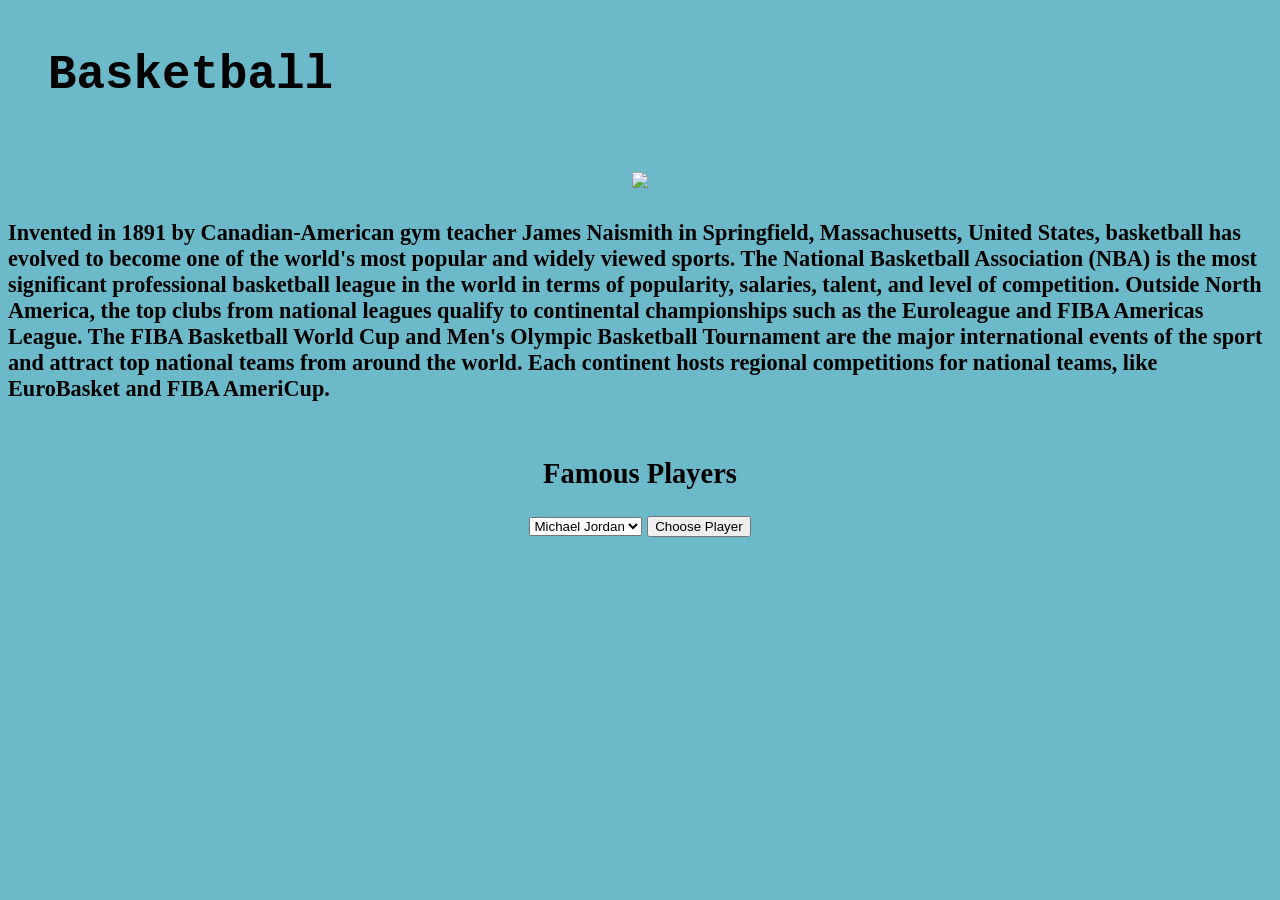
==== Basketball.html @ ccec7cf1 "done" ====
<html>
  <head>
	 <link href="style.css" rel="stylesheet" type="text/css">
	<title>Basketball</title>
  </head>
  <body>
      <h1>Basketball</h1>
      <div class="c">
          <img src=https://ae01.alicdn.com/kf/HTB1qIMKexGYBuNjy0Fnq6x5lpXaa/Bright-Indoor-basketball-court-sport-arena-light-backdrop-Vinyl-cloth-High-quality-Computer-print-wall-Background.jpg>
      </div>
      <h3>Invented in 1891 by Canadian-American gym teacher James Naismith in Springfield, Massachusetts, United States, basketball has evolved to become one of the world's most popular and widely viewed sports. The National Basketball Association (NBA) is the most significant professional basketball league in the world in terms of popularity, salaries, talent, and level of competition. Outside North America, the top clubs from national leagues qualify to continental championships such as the Euroleague and FIBA Americas League. The FIBA Basketball World Cup and Men's Olympic Basketball Tournament are the major international events of the sport and attract top national teams from around the world. Each continent hosts regional competitions for national teams, like EuroBasket and FIBA AmeriCup.</h3>
      <div class="c">
          <h2>Famous Players</h2>
          <form action = 'basketball.php' method = "post">
		<select name = "person">
			<option value = "Michael Jordan">Michael Jordan</option>
			<option value = "LeBron James">LeBron James</option>
			<option value = "Kobe Bryant">Kobe Bryant</option>
		</select>
		<input type = "submit" value="Choose Player">
	</form>
      </div>
  </body>
---- style.css ----
/*style.css*/
/*External CSS Below*/
body{
background-color:#6BB9C9;
   font-size: 19px;

}

h1{
 font-family:courier, helvetica, sans-serif;
 color: black;
    border-width: 0.3em;
    border-color: white;
 font-size: 2.5em;
 margin:0;
    padding: 40px;
	text-align: left;
}
.a{
      text-align: left;
    margin: 20px;
    padding: 10px;
	}

.b{
      text-align: right;
    margin: 20px;
    padding: 10px;
	}
.c{
      text-align: center;
    margin: 20px;
    padding: 10px;
	}
	
.column {
  float: left;
  width: 50%;
}

/* Clear floats after the columns */
.row:after {
  content: "";
  display: table;
  clear: both;
}
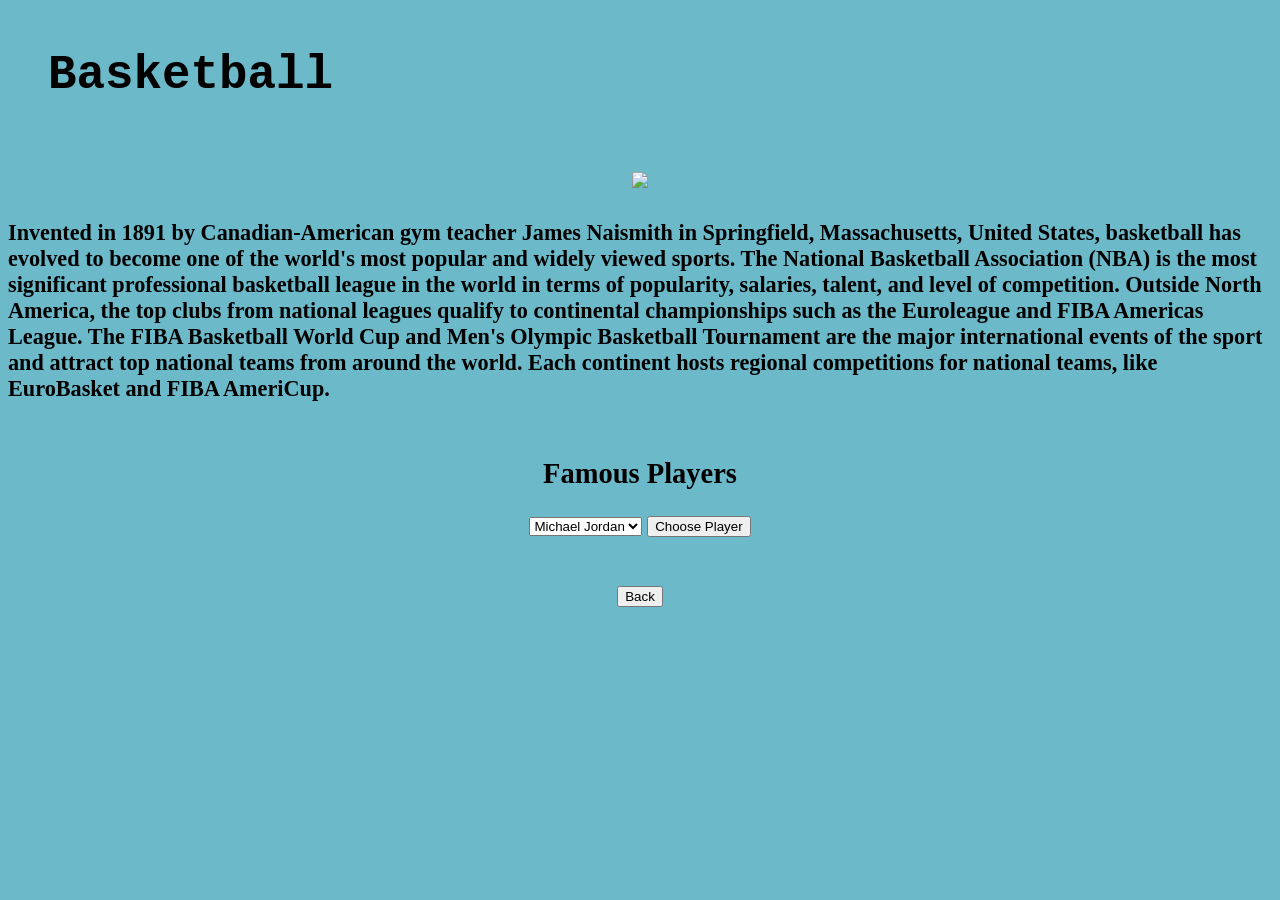
==== commit a623b878: "a" ====
--- a/Basketball.html
+++ b/Basketball.html
@@ -20,4 +20,9 @@
 		<input type = "submit" value="Choose Player">
 	</form>
       </div>
+      <center>
+      <form action="index.html">
+      <input type="submit" value="Back" />
+      </center>
+  </form>
   </body>
